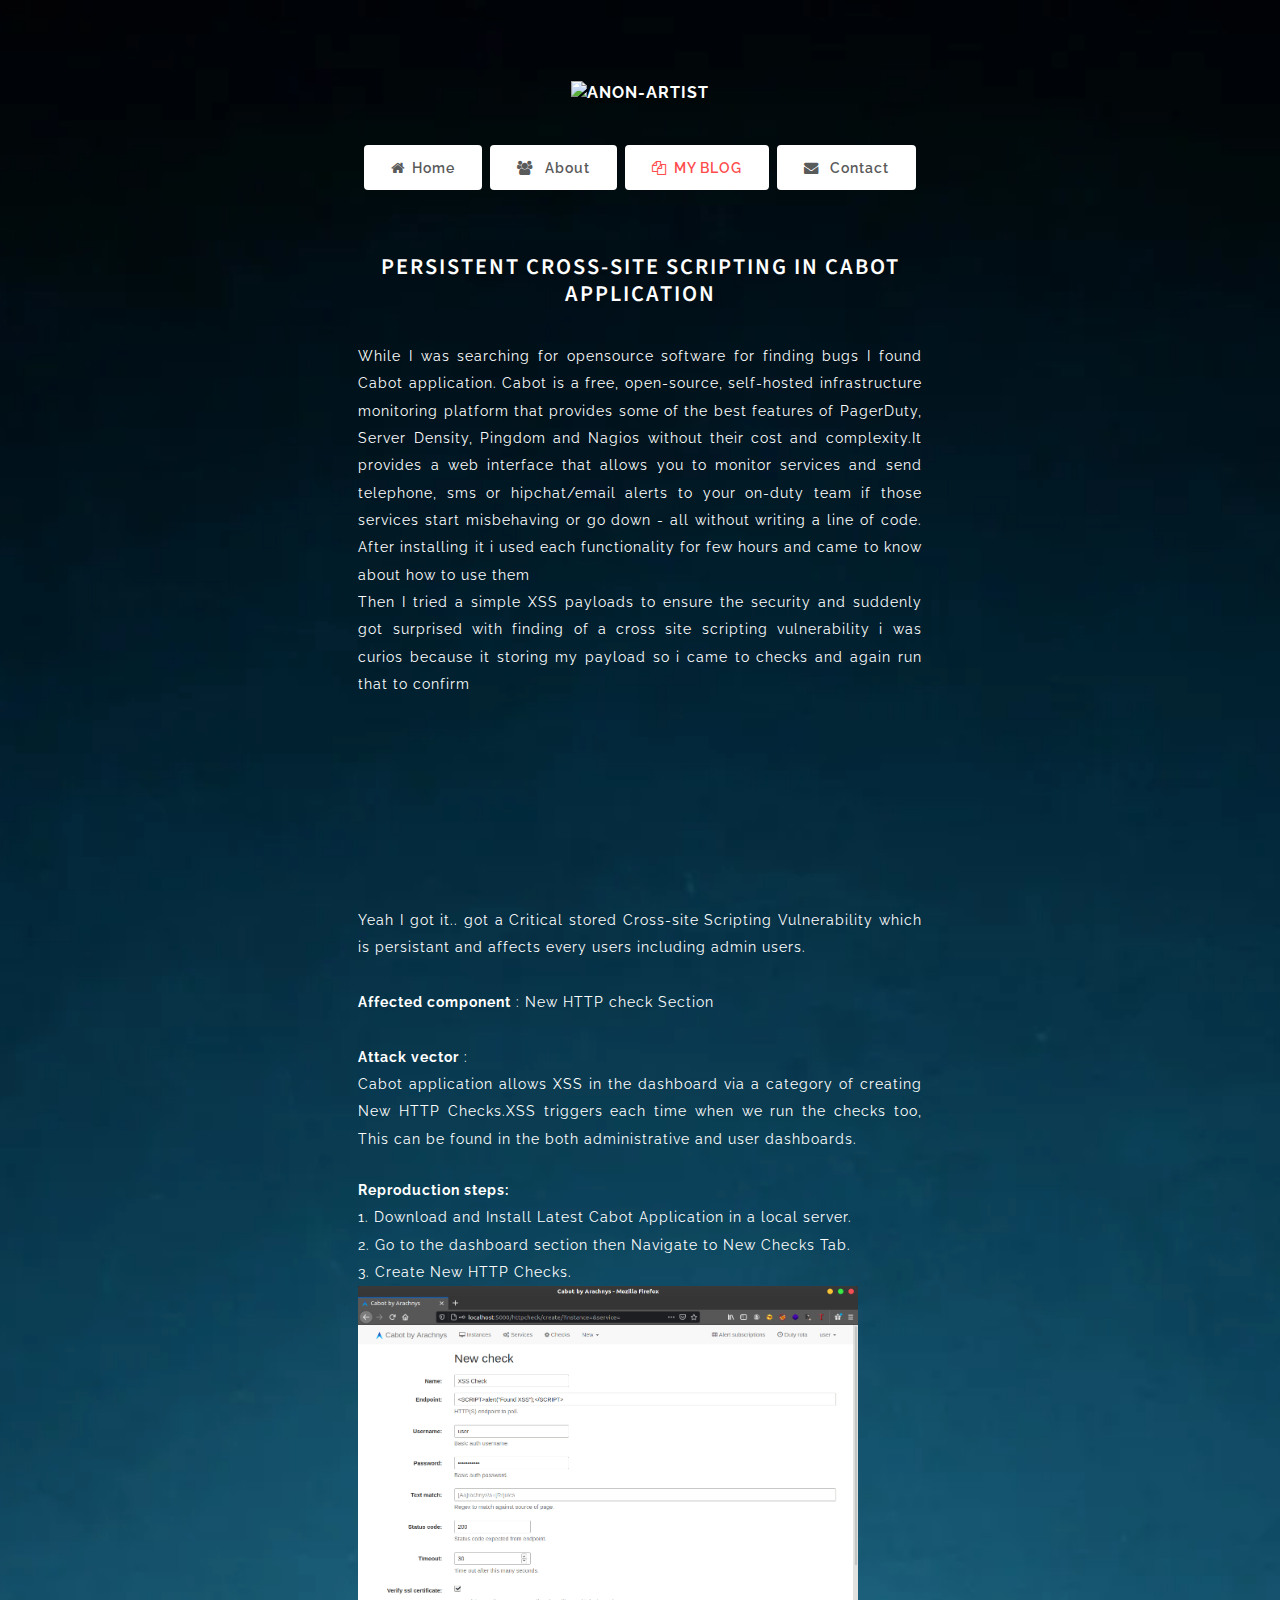
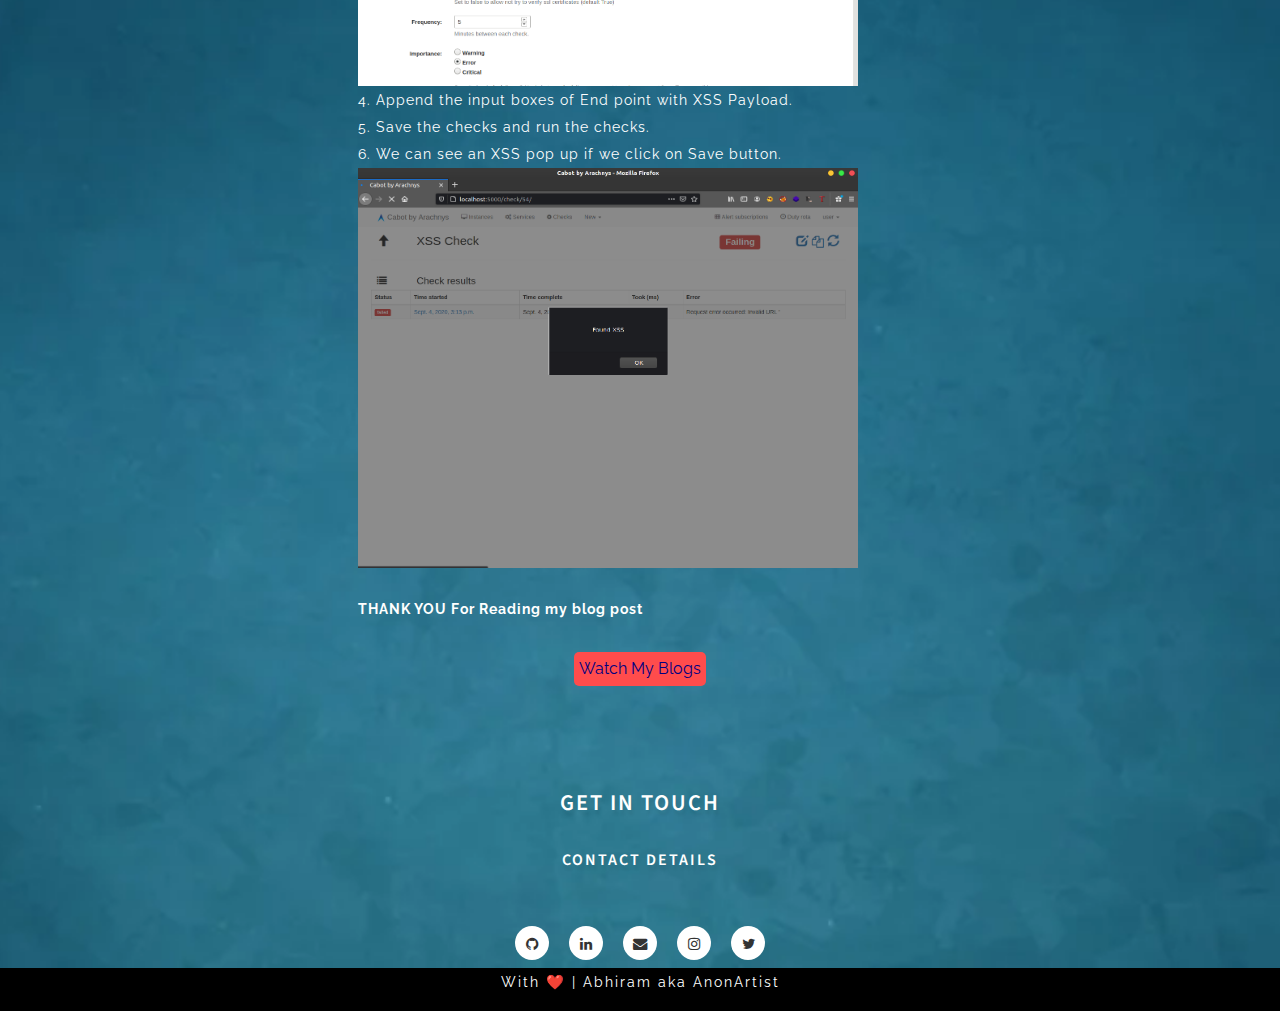
==== blogs/blog1.html @ 51430d3d "Add files via upload" ====
<!--
Author: W3layouts
Author URL: http://w3layouts.com
License: Creative Commons Attribution 3.0 Unported
License URL: http://creativecommons.org/licenses/by/3.0/
-->

<!DOCTYPE html>
<html lang="zxx">

<head>
    <title>Title Here</title>
    <!-- Meta tag Keywords -->
    <meta name="viewport" content="width=device-width, initial-scale=1">
    <meta charset="UTF-8" />
    <meta name="keywords" content="Unrivaled Responsive web template, Bootstrap Web Templates, Flat Web Templates, Android Compatible web template, Smartphone Compatible web template, free webdesigns for Nokia, Samsung, LG, SonyEricsson, Motorola web design" />
    <script>
        addEventListener("load", function() {
            setTimeout(hideURLbar, 0);
        }, false);

        function hideURLbar() {
            window.scrollTo(0, 1);
        }
    </script>
    <!-- //Meta tag Keywords -->
    <!-- Custom-Files -->
    <link rel="stylesheet" href="../css/bootstrap.css">
    <!-- Bootstrap-Core-CSS -->
    <link rel="stylesheet" href="../css/style.css" type="text/css" media="all" />
    <!-- Style-CSS -->
    <!-- font-awesome-icons -->
    <link href="../css/font-awesome.css" rel="stylesheet">
    <!-- //font-awesome-icons -->
    <!-- /Fonts -->
    <link href="//fonts.googleapis.com/css?family=Source+Sans+Pro:200,200i,300,300i,400,400i,600,600i,700,700i,900" rel="stylesheet">
    <link href="//fonts.googleapis.com/css?family=Raleway:100,100i,200,200i,300,300i,400,400i,500,500i,600,600i,700,700i,800" rel="stylesheet">
    <link rel="stylesheet" href="http://assets.usanetwork.com/usanetwork/2048/mrrobot/fonts/mrrobot-webfont.svg">
    <!-- //Fonts -->

</head>

<body>

    <!-- mian-content -->
    <div class="main-banner" id="home">

        <!--/banner-->
        <div class="banner-info">
            <div class="w3pvt-logo text-center">
                <a href="index.html"> <img src="https://fontmeme.com/permalink/200905/4588e93629841c25289d08f32cbadb45.png" alt="Anon-Artist" id="anon"></a>
            </div>
            <div class="middile-inner-con">
                <div class="tab-main mx-auto">

                    <input id="tab1" type="radio" name="tabs" class="w3layouts-sm">
                    <label for="tab1"><span class="fa fa-home" aria-hidden="true" ></span>Home</label>

                    <input id="tab2" type="radio" class="w3layouts-sm" name="tabs">
                    <label for="tab2"><span class="fa fa-users" aria-hidden="true"></span> About</label>

                    <input id="tab3" type="radio" class="w3layouts-sm" name="tabs" checked>
                    <label for="tab3"><span class="fa fa-files-o" aria-hidden="true" id="blog"></span>MY BLOG</label>
                    <input id="tab4" type="radio" class="w3layouts-sm" name="tabs">
                    <label for="tab4"><span class="fa fa-envelope" aria-hidden="true"></span> Contact</label>
                    <section id="content1" class="inner-w3layouts-wrap">
                        <img src="../images/admin.jpg" class="admin img-fluid" alt="mobile-image">
                        <h2>Hi Abhiram.V Here</h2>
                        <p style="font-size:18px; padding:20px;">root@anon:~# WHOAMI<p>
                        <p>I am ABHIRAM V, a B.Tech Graduate who does cyber security research,<br> i do bug bounty hunting, Capture The Flag as a hobby and passion, im From Kerala, India. 🇮🇳 </p>

                    </section>
                    <section id="content2" class="inner-w3layouts-wrap">
                        <h3 class="head-w3ls">About Me</h3>
                        <p style="text-align:justify;">I'm a Information security enthusiast and who loves to research on the topics related to InfoSec and Pentesting, Iam a Bug Bounty Hunter,Iam a CTF Player and a Content Creator. I always try to improvise my knowledge through reading writeups and resources from several Hacker community and forums. <br><br>As a <b>Security Enthusiast</b>, I work in Web Security and Network Security and now i tends to Exploit development too.<br><br>As a <b>Bug Bounty Hunter</b> i like to secure renowned companies digital products on the Internet including Opensource.Its been only few months i start doing Bug bounty hunting but in these few months, I've been acknowledged by organizations like Dell,Indeed,Upwork,Telekom etc.<br><br>As a <b>CTF Player</b> i love to do Hackthebox and im a GURU Rank holder in the same</p><div align="center"><script src="https://www.hackthebox.eu/badge/145455"></script></div><p style="text-align:justify;">as a part of this i did Pentester Lab Pro and earned lot of badges from there too.</p><p style="text-align:justify;"><br>As a <b>Content Creator</b>, I love to develop CTF for publics, Share my knowledge, experiences and findings through blogs and social medias. I like to travel anywhere to find peace of mind, Collect memmories by taking photographs of peoples out there, beautiful places and everything i feel curious.<br><br></p> 
			<h3 class="head-w3ls">Extra curricular Activities</h3>
                        <p style="text-align:justify;">Top 20 in the world in Cyberwraith Challenge in Defcon<br>Volunteered for the Defcon 28 as a part of Red Team Village<br>Coordinated Asian region fo Cyber Jungle Virtual Summit<br></p>
                    </section>
                    <section id="content3" class="inner-w3layouts-wrap">
                       <h3 class="head-w3ls">Persistent Cross-site Scripting in Cabot application</h3>
                      <p style="text-align:justify;">While I was searching for opensource software for finding bugs I found Cabot application. Cabot is a free, open-source, self-hosted infrastructure monitoring platform that provides some of the best features of PagerDuty, Server Density, Pingdom and Nagios without their cost and complexity.It provides a web interface that allows you to monitor services and send telephone, sms or hipchat/email alerts to your on-duty team if those services start misbehaving or go down - all without writing a line of code. After installing it i used each functionality for few hours and came to know about how to use them <br>Then I tried a simple XSS payloads to ensure the security and suddenly got surprised with finding of a cross site scripting vulnerability i was curios because it storing my payload so i came to checks and again run that to confirm<br><iframe src="https://giphy.com/embed/NlGLQ1FU9mVDsMjeIU" width="200" height="200" frameBorder="0" class="giphy-embed" allowFullScreen></iframe></p><p style="text-align:justify;">Yeah I got it.. got a Critical stored Cross-site Scripting Vulnerability which is persistant and affects every users including admin users.<br><br><b>Affected component</b> : New HTTP check Section<br><br></p><p style="text-align:justify;"> <b>Attack vector</b> :<br>
Cabot application allows XSS in the dashboard via a category of creating New HTTP Checks.XSS triggers each time when we run the checks too, This can be found in the both administrative and user dashboards.</p><br><p style="text-align:justify;"><b>Reproduction steps:</b><br>
1. Download and Install Latest Cabot Application in a local server.<br>
2. Go to the dashboard section then Navigate to New Checks Tab.<br>
3. Create New HTTP Checks.<br>
<img src="blog1/Check Settings.png" alt="Check Settings" width="500" height="400" frameBorder="0"><br>
4. Append the input boxes of End point with XSS Payload.<br>
5. Save the checks and run the checks.<br>
6. We can see an XSS pop up if we click on Save button.<br><img src="blog1/XSS triggered.png" alt="XSS triggered" width="500" height="400" frameBorder="0"><br><br>
<b>THANK YOU For Reading my blog post</b><br></p>
                    </section>
                            <a href="../index.html"><button type="submit" id="next">Watch My Blogs</button></a>
                            <!-- popup-->

                        </div>
                    </section>
                    <section id="content4" class="inner-w3layouts-wrap">
                        <h3 class="head-w3ls"> Get In Touch</h3>
                        <H4>contact details</H4>
                        <ul class="w3pvt_social_list list-unstyled mt-4">
                            <li>
                                <a href="https://github.com/Anon-Artist" class="w3layouts-icon">
                                    <span class="fa fa-github"></span>
                                </a>
                            </li>
                            <li>
                                <a href="https://www.linkedin.com/in/abhiram-v-132a24188" class="w3layouts-icon">
                                    <span class="fa fa-linkedin"></span>
                                </a>
                            </li>
                            <li>
                                <a href="mailto:anonartistnot0@gmail.com" class="w3layouts-icon">
                                    <span class="fa fa-envelope"></span>
                                </a>
                            </li>
                            <li>
                                <a href="https://www.instagram.com/diary_of_a_lost_wanderer/" class="w3layouts-icon">
                                    <span class="fa fa-instagram"></span>
                                </a>
                            </li>
                            <li>
                                <a href="https://twitter.com/AnonArtist8" class="w3layouts-icon">
                                    <span class="fa fa-twitter"></span>
                                </a>
                            </li>
                        </ul>
                    </section>

                </div>
                <!--// banner-inner -->
            </div>
        </div>
	<div class="copy-w3layouts-right text-center pb-3">
            <p>With ❤️ | Abhiram aka AnonArtist</p>
        </div>
    </div>
    <!--//main-content-->


</body>

</html>
---- css/style.css ----
/*--
	Author: W3Layouts
	Author URL: http://w3layouts.com
	License: Creative Commons Attribution 3.0 Unported
	License URL: http://creativecommons.org/licenses/by/3.0/
--*/
html,
body {
    margin: 0;
    font-size: 100%;
    background: black;
    font-family: 'Raleway', sans-serif;
    scroll-behavior: smooth;
}
body a {
    text-decoration: none;
    transition: 0.5s all;
    -webkit-transition: 0.5s all;
    -moz-transition: 0.5s all;
    -o-transition: 0.5s all;
    -ms-transition: 0.5s all;
}

a:hover {
    text-decoration: none;
}
#next{
    border: none;
    border-radius: 5px;
    margin-top: 30px;
    color: navy;
    background-color: #ff4c4c;
    padding:5px;
    transition: 0.5s all;
    cursor: pointer;
}
input[type="button"],
input[type="submit"],
input[type="text"],
input[type="email"],
input[type="search"] {
    transition: 0.5s all;
    -webkit-transition: 0.5s all;
    -moz-transition: 0.5s all;
    -o-transition: 0.5s all;
    -ms-transition: 0.5s all;
    font-family: 'Source Sans Pro', sans-serif;
}

/* GRID-TAB*/
.grid {
    display: grid;
    justify-content: center;
    grid-gap: 2rem;
    grid-template-columns: repeat(2, 500px);
}
.grid-tab{
    background-color: #333;
    border:solid;
    border-color: #ffff;
    padding: 1rem;
    font-size: 18px;
    border-radius: 10px;
    overflow: hidden;
    text-align: justify;
}
.grid-tab:hover{
    zoom: 110%;
}
@media only screen and (max-width: 600px) {
    .grid {
      grid-template-columns: repeat(1, 300px);
    }
    .grid-tab{
        height: 300px;
    }
}
h1,
h2,
h3,
h4,
h5,
h6 {
    margin: 0;
    letter-spacing: 1px;
    font-weight: 600;
    font-family: 'Source Sans Pro', sans-serif;
}

p {
    font-size: 0.9em;
    color: #fff;
    line-height: 1.9em;
    letter-spacing: 1px;
    margin-bottom: 0;
}

ul {
    margin: 0;
    padding: 0;
}


.breadcrumb,
ol {
    margin-bottom: 0 !important;
}

/*--/banner --*/

.main-banner {
    background: url(../images/banner1.jpg)no-repeat center;
    -webkit-background-size: cover;
    -moz-background-size: cover;
    -o-background-size: cover;
    -ms-background-size: cover;
    background-size: cover;
    position: relative;
    min-height: 100vh;
}

.banner-info {
    padding-top: 5em;
}

.w3pvt-logo a {
    display: initial;
    margin: 0;
    letter-spacing: 1px;
    color: #fff;
    font-size: 1em;
    font-weight: 700;
    text-shadow: 2px 5px 3px rgba(0, 0, 0, 0.06);
    text-transform: uppercase;
}

/*--//banner --*/
/*--/content --*/
img.admin {
    border-radius: 50%;
    -webkit-border-radius: 50%;
    -moz-border-radius: 50%;
    -ms-border-radius: 50%;
    -o-border-radius: 50%;
    background: #dff0f738;
    padding: 0.3em;
    margin-bottom: 1em;
}

.inner-w3layouts-wrap h2,
.head-w3ls {
    color: #fff;
    font-size: 1.4em;
    text-transform: uppercase;
    letter-spacing: 2px;
    text-shadow: 2px 5px 3px rgba(0, 0, 0, 0.06);
    margin: 0em 0 1.5em 0;
}

.inner-w3layouts-wrap h4 {
    color: #fff;
    font-size: 1em;
    text-transform: uppercase;
    letter-spacing: 2px;
    text-shadow: 2px 5px 3px rgba(0, 0, 0, 0.06);
    margin: 0.5em 0 3em 0;
}


/*--//content --*/
/*--/tab-content --*/
.tab-main {
    padding: 40px 0;
    border: none;
    background: transparent;
    box-shadow: none;
    width: 80%;
    text-align: center;
}

.inner-w3layouts-wrap {
    margin: 0 auto;
    width: 55%;
    padding-top: 4em;
    text-align: center;

}

.tab-main section {
    display: none;
}

.tab-main input.w3layouts-sm {
    display: none;
}



.tab-main label {
    display: inline-block;
    padding: 10px 25px;
    font-weight: 600;
    text-align: center;
    color: #595a5a;
    border: 2px solid #ffffff47;
    border-radius: 4px;
    background: #fff;
    margin: 0 2px;
    font-size: 0.9em;
    letter-spacing: 1px;
    font-family: 'Raleway', sans-serif;
}

.tab-main span {
    margin-right: 0.5em;
}

/*----*
.tab-main label:before {
    font-family: fontawesome;
    font-weight: normal;
    margin-right: 10px;
    opacity: 0;
    display: none;
}

.tab-main label[for*='1']:before {
    content: '\f1cb';
}

.tab-main label[for*='2']:before {
    content: '\f17d';
}

.tab-main label[for*='3']:before {
    content: '\f16c';
}

.tab-main label[for*='4']:before {
    content: '\f171';
}
/*----*/
.tab-main label:hover {
    color: #ff4c4c;
    cursor: pointer;
}

.tab-main input:checked + label {
    color: #ff4c4c;
    border: 2px solid #fff;
    background: #fff;
    /* border-top: 2px solid #FC427B; */
    /* border-bottom: 1px solid #fff; */
    border-radius: 4px;
}

.tab-main #tab1:checked ~ #content1,
.tab-main #tab2:checked ~ #content2,
.tab-main #tab3:checked ~ #content3,
.tab-main #tab4:checked ~ #content4 {
    display: block;
}

@media screen and (max-width: 800px) {
    .tab-main label:before {
        margin: 0;
        font-size: 18px;
    }
}

@media screen and (max-width: 500px) {
    .tab-main label {
        padding: 15px;
    }
}

/*--//tab-content --*/
/*-- /gallery --*/
h4.sub-title.two {
    color: #fd0;
}

.gal-img {
    padding: 0;
}

.gal-img img {
    border-radious: 0px;
}



/*--//gallery--*/

/*--//gallery--*/
.contact-form .form-control input {
    display: block;

}

form.contact-form {
    margin-top: 2em;
}


.contact-form .form-control,
.contact-form textarea {
    padding: 1em 1em;
    color: #495057;
    border: none;
    border-radius: 0px;
    outline: none;
    font-size: 0.9em;
    letter-spacing: 1px;
}

.contact-form textarea {
    min-height: 10em;
    -webkit-appearance: none;
    width: 100%;
}

.contact-form p {
    font-weight: 600;
    letter-spacing: 2px;
    color: #fff;
    font-size: 0.85em;
    text-align: left;
}

.contact-form button.btn {
    background: #ff4c4c;
    padding: 0.8em 3em;
    font-size: 15px;
    letter-spacing: 2px;
    color: #fff;
    border-radius: 0px;

    text-transform: uppercase;
    font-weight: 800;
    transition: 0.5s all;
    -webkit-transition: 0.5s all;
    -moz-transition: 0.5s all;
    -o-transition: 0.5s all;
    -ms-transition: 0.5s all;
    border: none;
}

.contact-form button.btn:hover {
    opacity: 0.8;
}

/* //contact form */

.copy-w3layouts-right p {

    letter-spacing: 2px;
}

.copy-w3layouts-right p a {
    color: #fff;
}

.copy-w3layouts-right p a:hover {
    opacity: 0.8;
}

.w3pvt_social_list li {
    display: inline-block;
}

.w3pvt_social_list li a {
    width: 34px;
    height: 34px;
    border-radius: 50%;
    -webkit-border-radius: 50%;
    -moz-border-radius: 50%;
    -o-border-radius: 50%;
    margin: 0.5em;
    background: #fff;
    display: inline-block;

}

.w3pvt_social_list li a span {
    color: #333;
    font-size: 0.9em;
    text-align: center;
    margin: 0;
    line-height: 2.5em;
}


/*--/responsive--*/
@media(max-width:1024px) {
    .tab-main {
        padding: 40px 0;
        width: 90%;
    }
}

@media(max-width:991px) {
    .popup {
        width: 40%;
    }
}

@media(max-width:800px) {
    .inner-w3layouts-wrap {
        margin: 0 auto;
        width: 90%;
        padding-top: 3em;
        text-align: center;
    }

    .banner-info {
        padding-top: 3.5em;
    }
}

@media(max-width:768px) {
    .tab-main {
        padding: 40px 0;
        width: 92%;
    }
}

@media(max-width:640px) {
    .popup {
        width: 40%;
    }

    .tab-main {
        padding: 40px 0;
        width: 95%;
    }

    .tab-main label {
        padding: 10px 18px;
    }
}

@media(max-width:480px) {

    .inner-w3layouts-wrap h2,
    .head-w3ls {
        font-size: 1.2em;
        letter-spacing: 2px;
        margin: 0em 0 1em 0;
    }

    .inner-w3layouts-wrap h4 {
        font-size: 0.9em;
        letter-spacing: 2px;
        margin: 0.5em 0 2em 0;
    }

    .tab-main label {
        padding: 10px 10px;
    }

    .tab-main span {
        margin-right: 0.2em;
    }
}

@media(max-width:414px) {
    p {
        font-size: 0.85em;

    }

    .w3pvt-logo a {
        font-size: 0.9em;
    }

    .banner-info {
        padding-top: 1.5em;
    }

    .tab-main {
        padding: 22px 0;
        width: 100%;
    }

    .tab-main label {
        padding: 6px 7px;
        font-size: 0.8em;
    }

    .contact-form textarea {
        min-height: 8.5em;
    }

    img.admin {
        padding: 0.3em;
        margin-bottom: 1em;
        width: 30%;
    }

    .inner-w3layouts-wrap {
        margin: 0 auto;
        width: 90%;
        padding-top: 2em;
    }

    form.contact-form {
        margin-top: 2em;
    }

    .contact-form button.btn {
        padding: 0.7em 2em;
        font-size: 14px;
        letter-spacing: 2px;
    }
}

@media(max-width:384px) {}

@media(max-width:375px) {}

/*--//responsive--*/
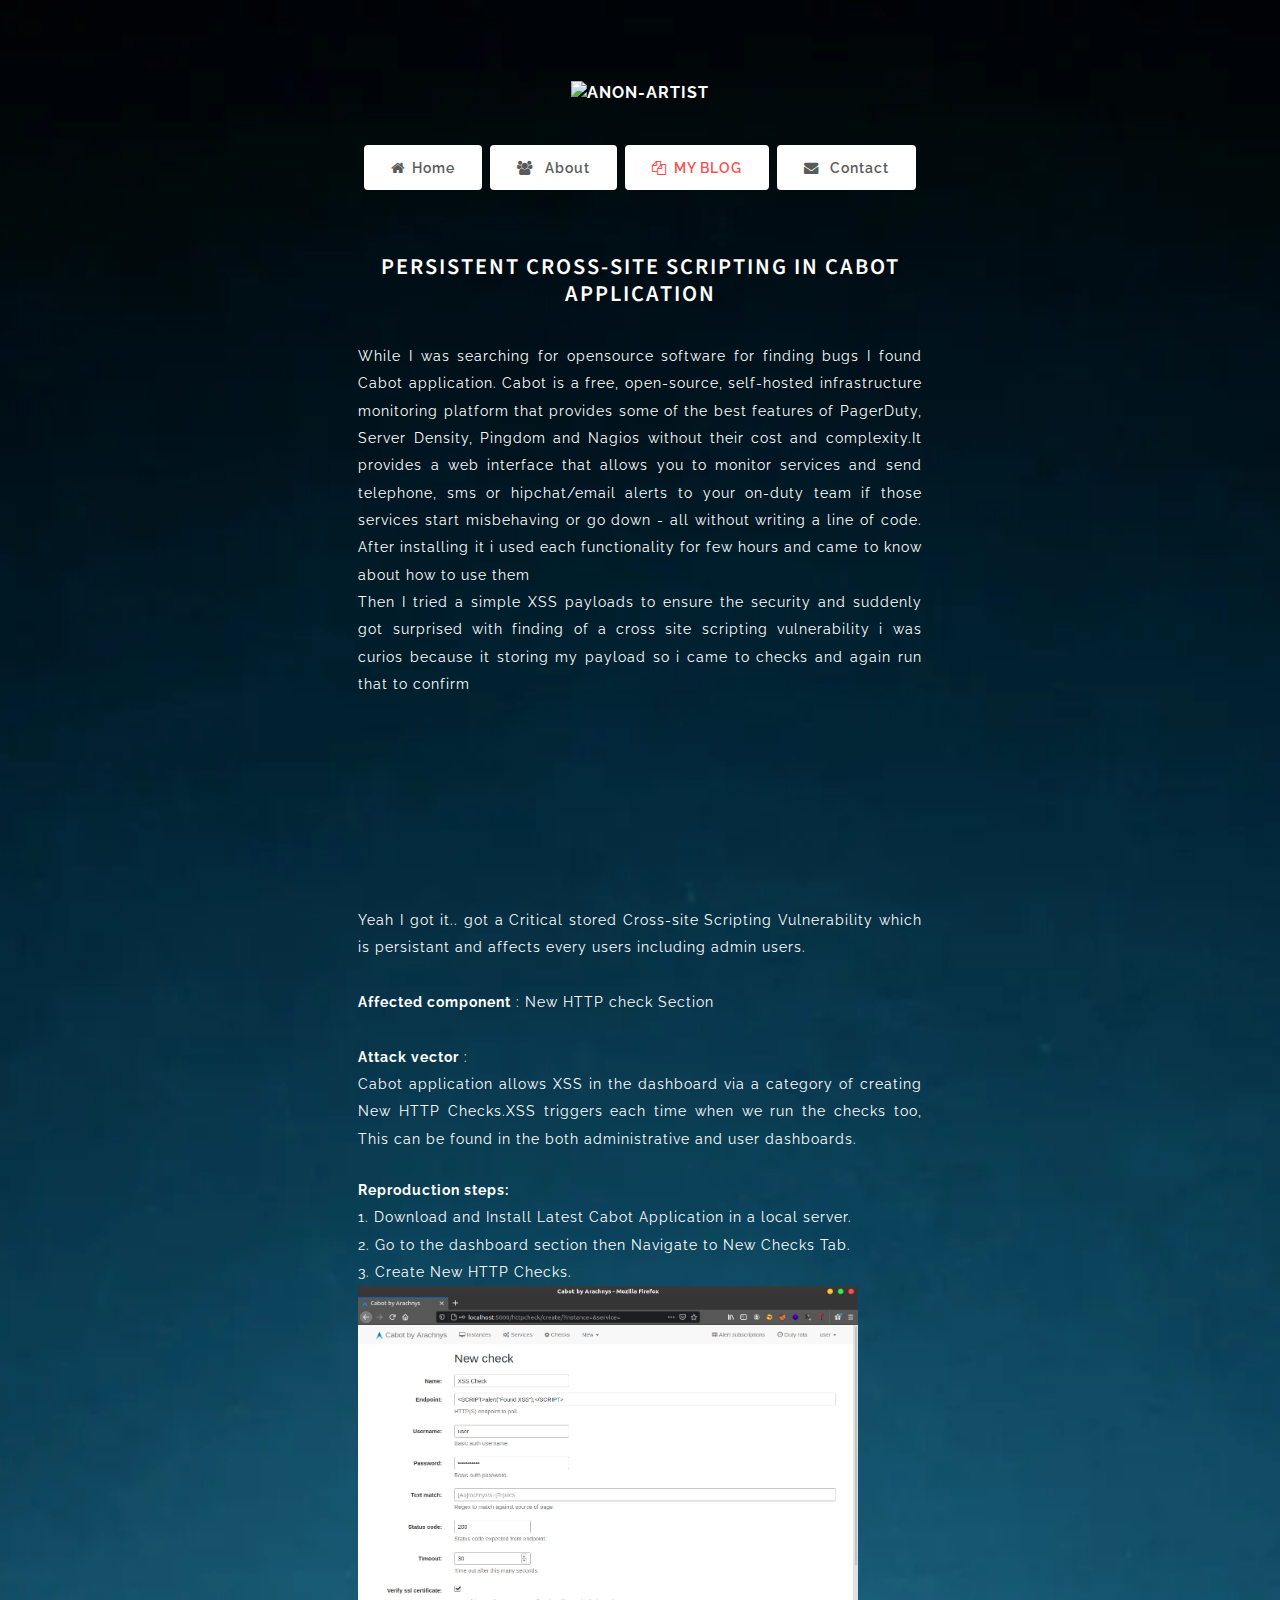
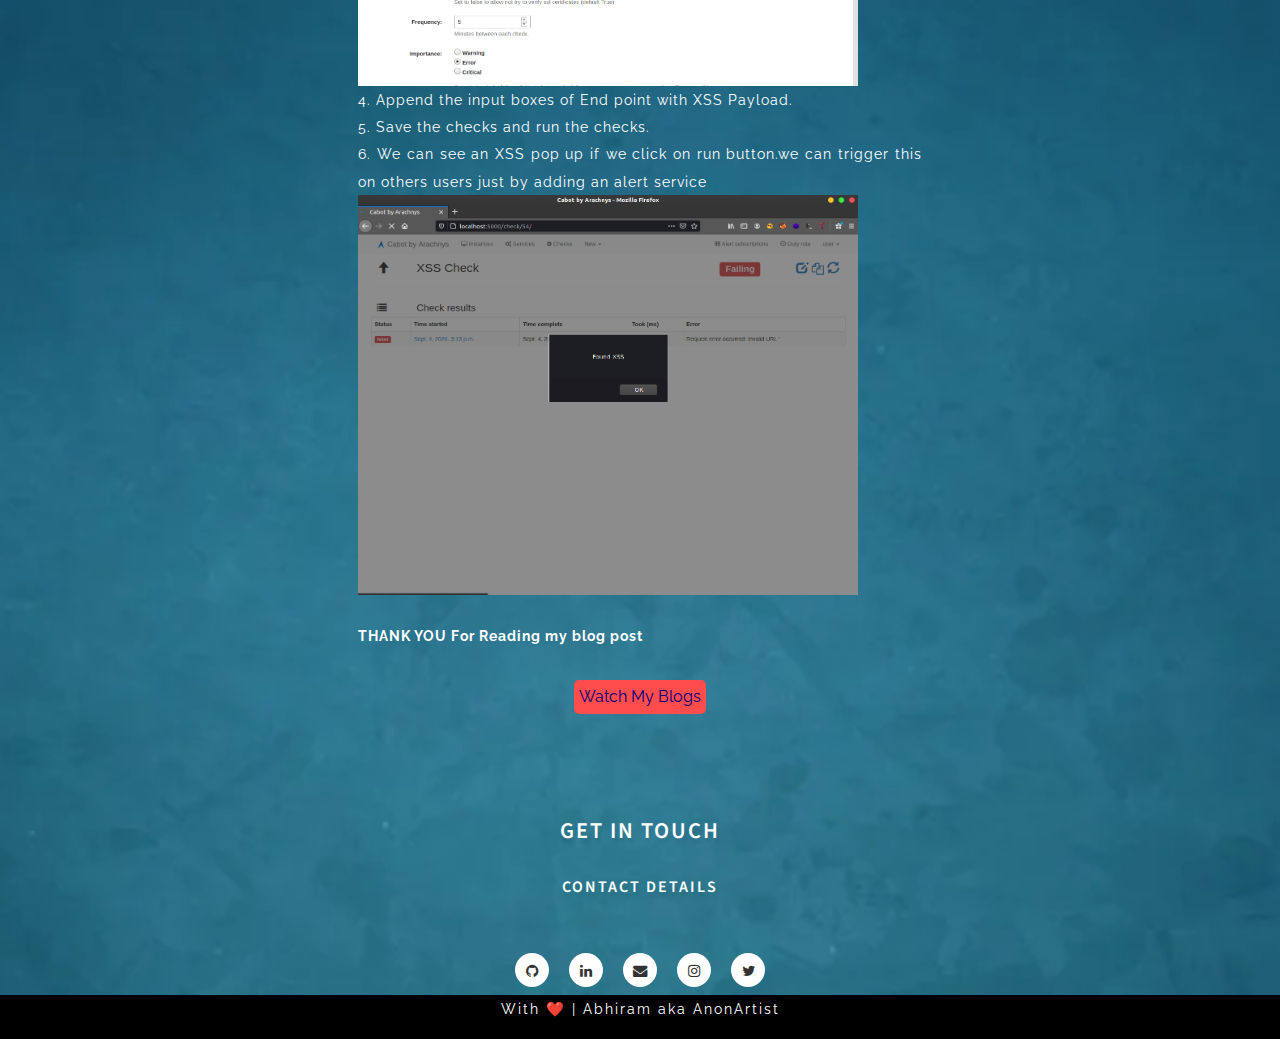
==== commit 802117ce: "Update blog1.html" ====
--- a/blogs/blog1.html
+++ b/blogs/blog1.html
@@ -9,7 +9,7 @@
 <html lang="zxx">
 
 <head>
-    <title>Title Here</title>
+    <title>Its Me AnonArtist</title>
     <!-- Meta tag Keywords -->
     <meta name="viewport" content="width=device-width, initial-scale=1">
     <meta charset="UTF-8" />
@@ -65,15 +65,15 @@
                     <label for="tab4"><span class="fa fa-envelope" aria-hidden="true"></span> Contact</label>
                     <section id="content1" class="inner-w3layouts-wrap">
                         <img src="../images/admin.jpg" class="admin img-fluid" alt="mobile-image">
-                        <h2>Hi Abhiram.V Here</h2>
+                         <h2>Hi Abhiram.V Here</h2>
                         <p style="font-size:18px; padding:20px;">root@anon:~# WHOAMI<p>
-                        <p>I am ABHIRAM V, a B.Tech Graduate who does cyber security research,<br> i do bug bounty hunting, Capture The Flag as a hobby and passion, im From Kerala, India. 🇮🇳 </p>
+                        <p>I am ABHIRAM V, a B.Tech Graduate who is into cyber security research,<br> I do bug bounty hunting, Capture The Flag as a hobby and passion, i am from Kerala, India. 🇮🇳 </p>
 
                     </section>
                     <section id="content2" class="inner-w3layouts-wrap">
                         <h3 class="head-w3ls">About Me</h3>
-                        <p style="text-align:justify;">I'm a Information security enthusiast and who loves to research on the topics related to InfoSec and Pentesting, Iam a Bug Bounty Hunter,Iam a CTF Player and a Content Creator. I always try to improvise my knowledge through reading writeups and resources from several Hacker community and forums. <br><br>As a <b>Security Enthusiast</b>, I work in Web Security and Network Security and now i tends to Exploit development too.<br><br>As a <b>Bug Bounty Hunter</b> i like to secure renowned companies digital products on the Internet including Opensource.Its been only few months i start doing Bug bounty hunting but in these few months, I've been acknowledged by organizations like Dell,Indeed,Upwork,Telekom etc.<br><br>As a <b>CTF Player</b> i love to do Hackthebox and im a GURU Rank holder in the same</p><div align="center"><script src="https://www.hackthebox.eu/badge/145455"></script></div><p style="text-align:justify;">as a part of this i did Pentester Lab Pro and earned lot of badges from there too.</p><p style="text-align:justify;"><br>As a <b>Content Creator</b>, I love to develop CTF for publics, Share my knowledge, experiences and findings through blogs and social medias. I like to travel anywhere to find peace of mind, Collect memmories by taking photographs of peoples out there, beautiful places and everything i feel curious.<br><br></p> 
-			<h3 class="head-w3ls">Extra curricular Activities</h3>
+                        <p style="text-align:justify;">I am an Information security enthusiast and who loves to do research on the topics related to InfoSec and Pentesting. Iam a Bug Bounty Hunter, a CTF Player and a Content creator. I try and work to improvise my knowledge through reading various blogs, writeups and resources from several Hacker community and forums. <br><br>As a <b>Security Enthusiast</b>, my major includes Web Security and Network Security. Now i tend to explore Exploit development too.<br><br>As a <b>Bug Bounty Hunter</b> I like to secure renowned companies digital products on the Internet and Opensource products. It has just been few months since i start doing Bug bounty hunting but within this time, I have been acknowledged by organizations like Dell,Indeed,Upwork,Telekom etc.<br><br>As a <b>CTF Player</b> i love to work in Hackthebox and Im a GURU Rank holder in the same</p><div align="center"><script src="https://www.hackthebox.eu/badge/145455"></script></div><p style="text-align:justify;">as a part of this i did Pentester Lab Pro and earned considerable amount of badges from there.</p><p style="text-align:justify;"><br>As a <b>Content Creator</b>, I love to develop CTF for the public, share my knowledge, experiences and findings through blogs and several social media platforms. I love to travel as it provides me a peace of mind and by doing so i collect memmories by taking pictures of beautiful places and loved ones and even anything i find curious out there.<br><br></p> 
+			<h3 class="head-w3ls">Achievements</h3>
                         <p style="text-align:justify;">Top 20 in the world in Cyberwraith Challenge in Defcon<br>Volunteered for the Defcon 28 as a part of Red Team Village<br>Coordinated Asian region fo Cyber Jungle Virtual Summit<br></p>
                     </section>
                     <section id="content3" class="inner-w3layouts-wrap">
@@ -86,7 +86,7 @@
 <img src="blog1/Check Settings.png" alt="Check Settings" width="500" height="400" frameBorder="0"><br>
 4. Append the input boxes of End point with XSS Payload.<br>
 5. Save the checks and run the checks.<br>
-6. We can see an XSS pop up if we click on Save button.<br><img src="blog1/XSS triggered.png" alt="XSS triggered" width="500" height="400" frameBorder="0"><br><br>
+6. We can see an XSS pop up if we click on run button.we can trigger this on others users just by adding an alert service<br><img src="blog1/XSS triggered.png" alt="XSS triggered" width="500" height="400" frameBorder="0"><br><br>
 <b>THANK YOU For Reading my blog post</b><br></p>
                     </section>
                             <a href="../index.html"><button type="submit" id="next">Watch My Blogs</button></a>
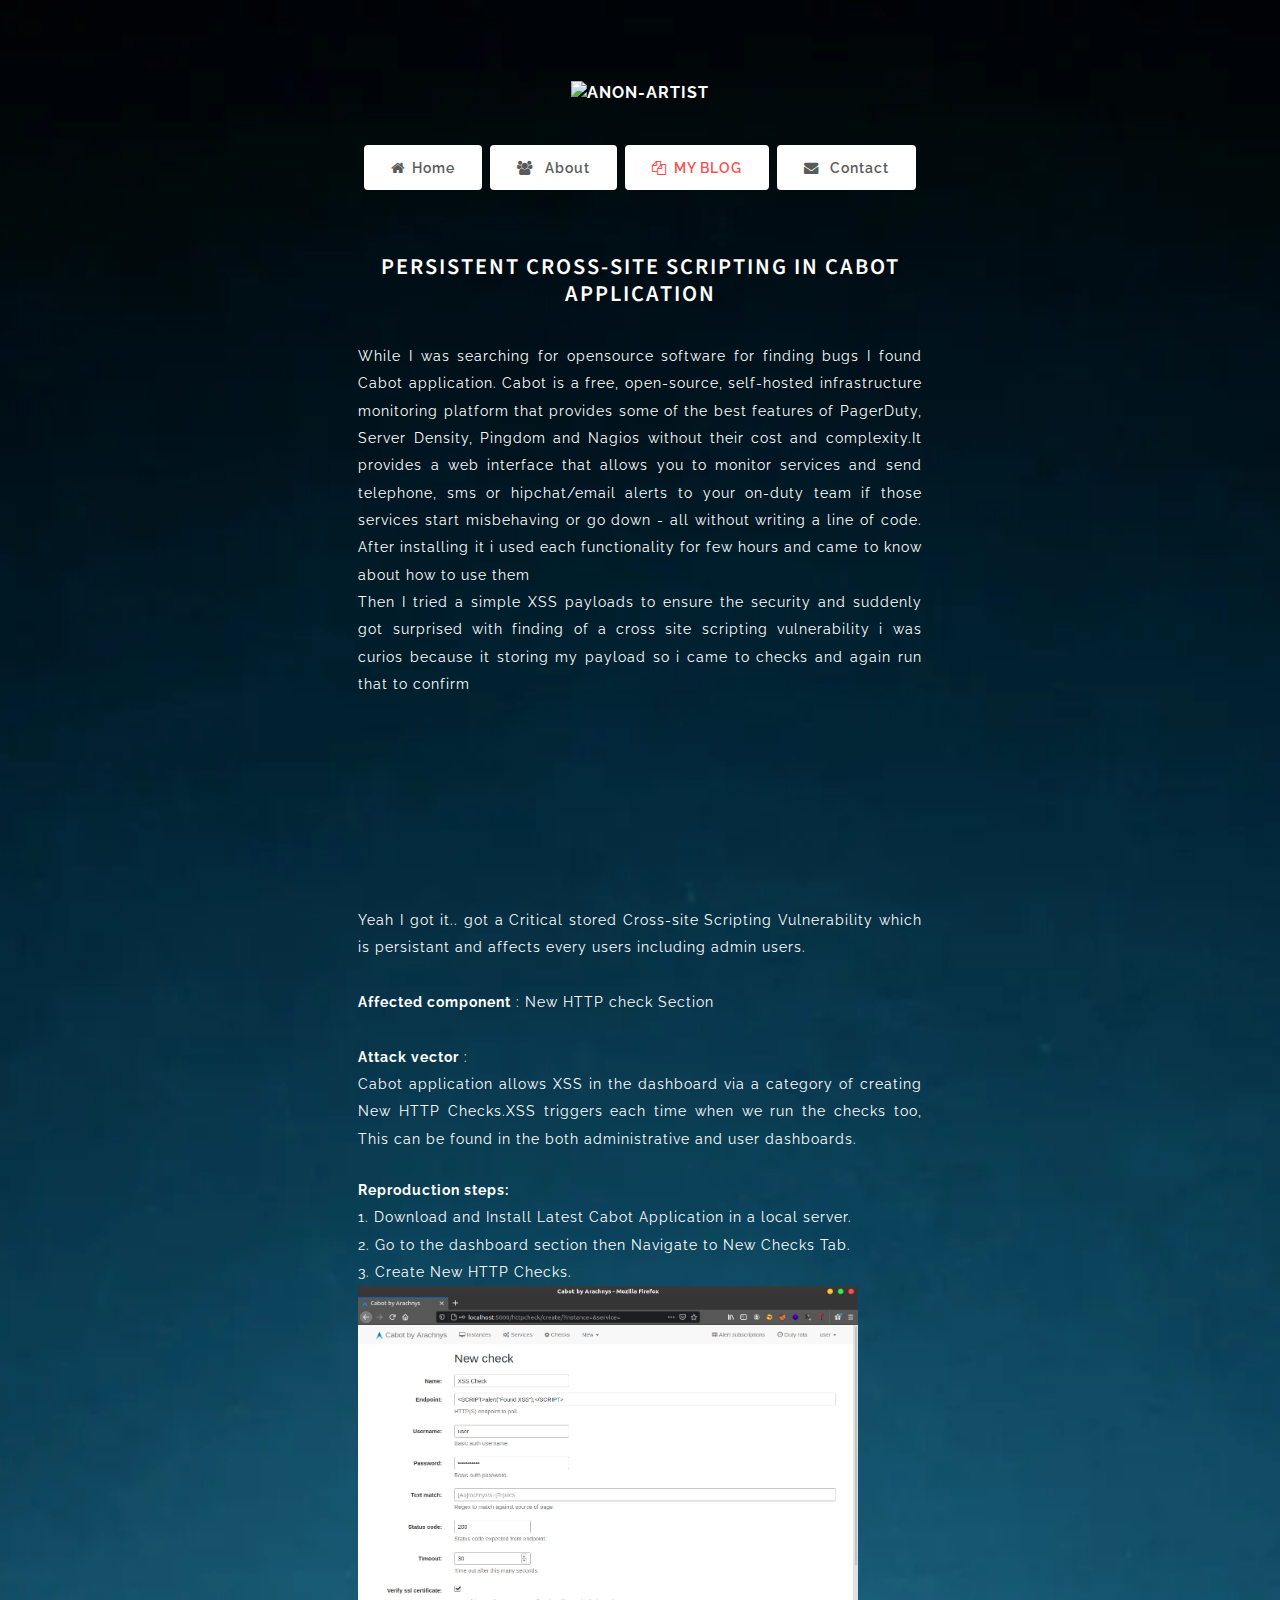
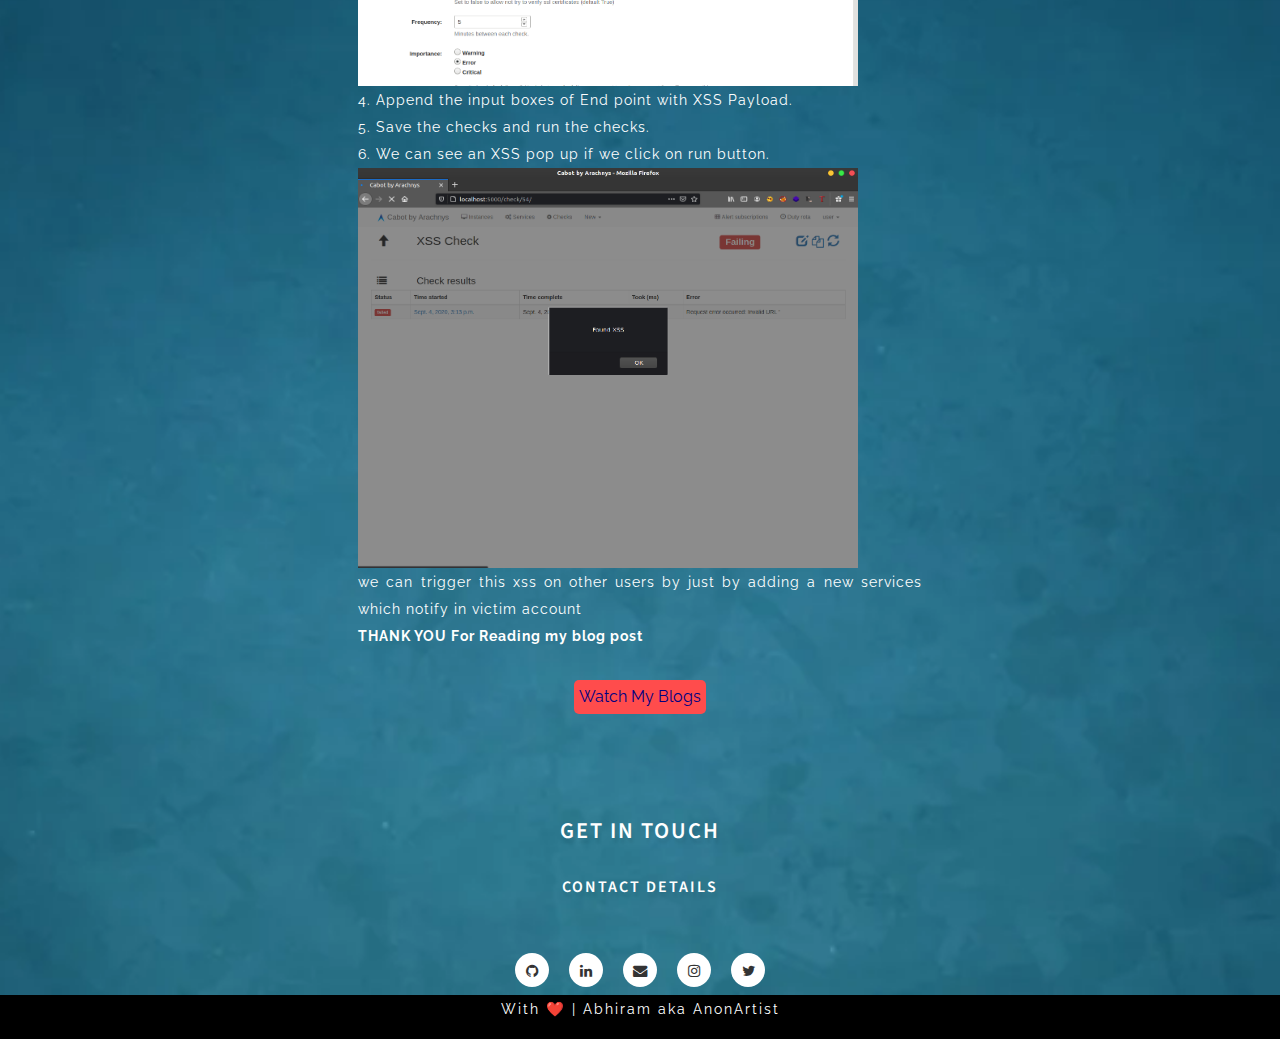
==== commit 2506e540: "Update blog1.html" ====
--- a/blogs/blog1.html
+++ b/blogs/blog1.html
@@ -86,7 +86,7 @@
 <img src="blog1/Check Settings.png" alt="Check Settings" width="500" height="400" frameBorder="0"><br>
 4. Append the input boxes of End point with XSS Payload.<br>
 5. Save the checks and run the checks.<br>
-6. We can see an XSS pop up if we click on run button.we can trigger this on others users just by adding an alert service<br><img src="blog1/XSS triggered.png" alt="XSS triggered" width="500" height="400" frameBorder="0"><br><br>
+6. We can see an XSS pop up if we click on run button.<br><img src="blog1/XSS triggered.png" alt="XSS triggered" width="500" height="400" frameBorder="0"><br>we can trigger this xss on other users by just by adding a new services which notify in victim account<br>
 <b>THANK YOU For Reading my blog post</b><br></p>
                     </section>
                             <a href="../index.html"><button type="submit" id="next">Watch My Blogs</button></a>
